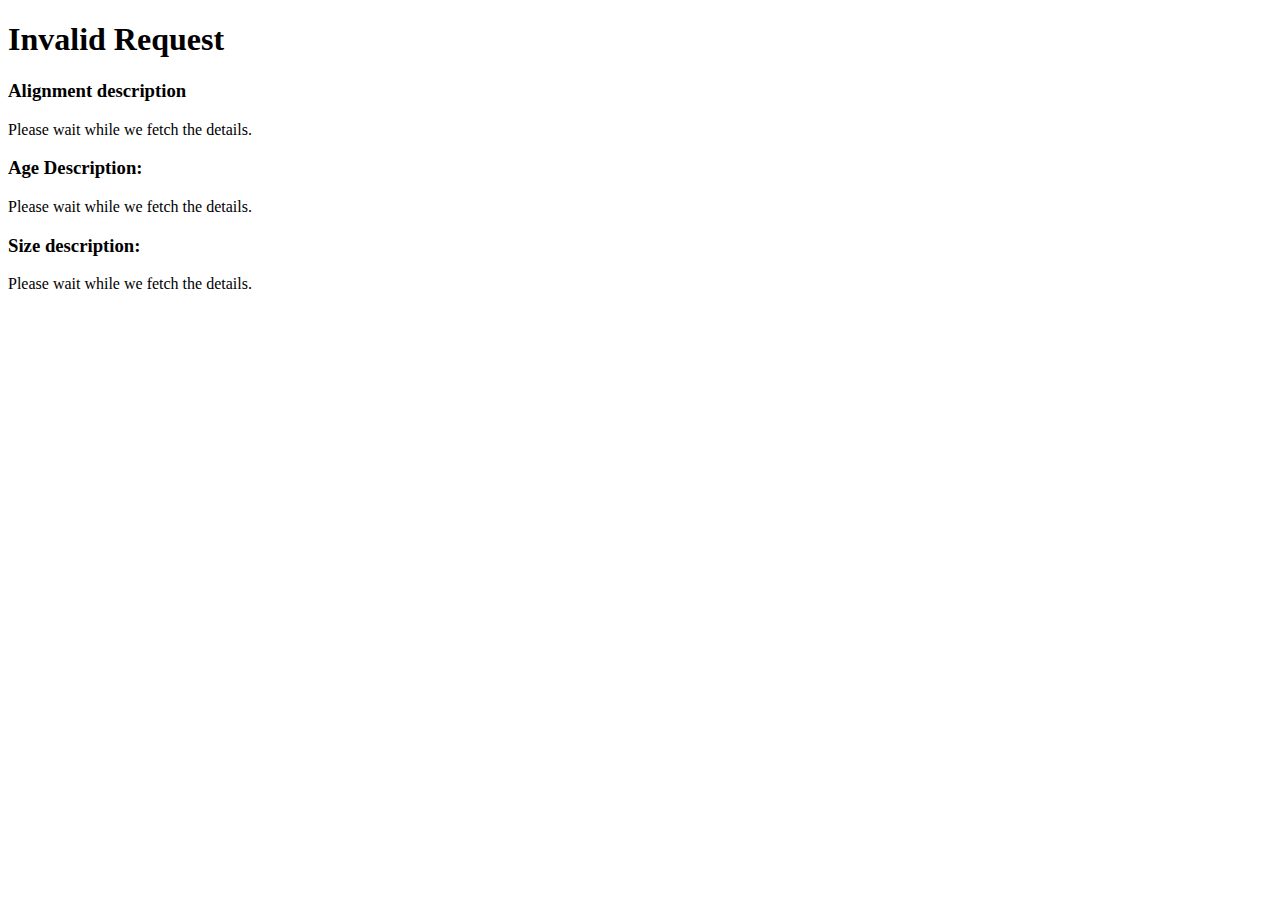
==== details.html @ 42569f5c "first commit" ====
<!DOCTYPE html>
<html lang="en">
<head>
    <meta charset="UTF-8">
    <meta name="viewport" content="width=device-width, initial-scale=1.0">
    <link rel="stylesheet" href="details.css">
    <title>Document</title>
</head>
<body>
    <h1 id="item-title">Loading...</h1>

    <main>
        <h3>Alignment description</h3>
        <p id="alignment-description">Please wait while we fetch the details.</p>
        <h3>Age Description:</h3>
        <p id="age-description">Please wait while we fetch the details.</p>
        <h3>Size description:</h3>
        <p id="size-description">Please wait while we fetch the details.</p>
    </main>
    
    <script src="details.js"></script>
</body>
</html>
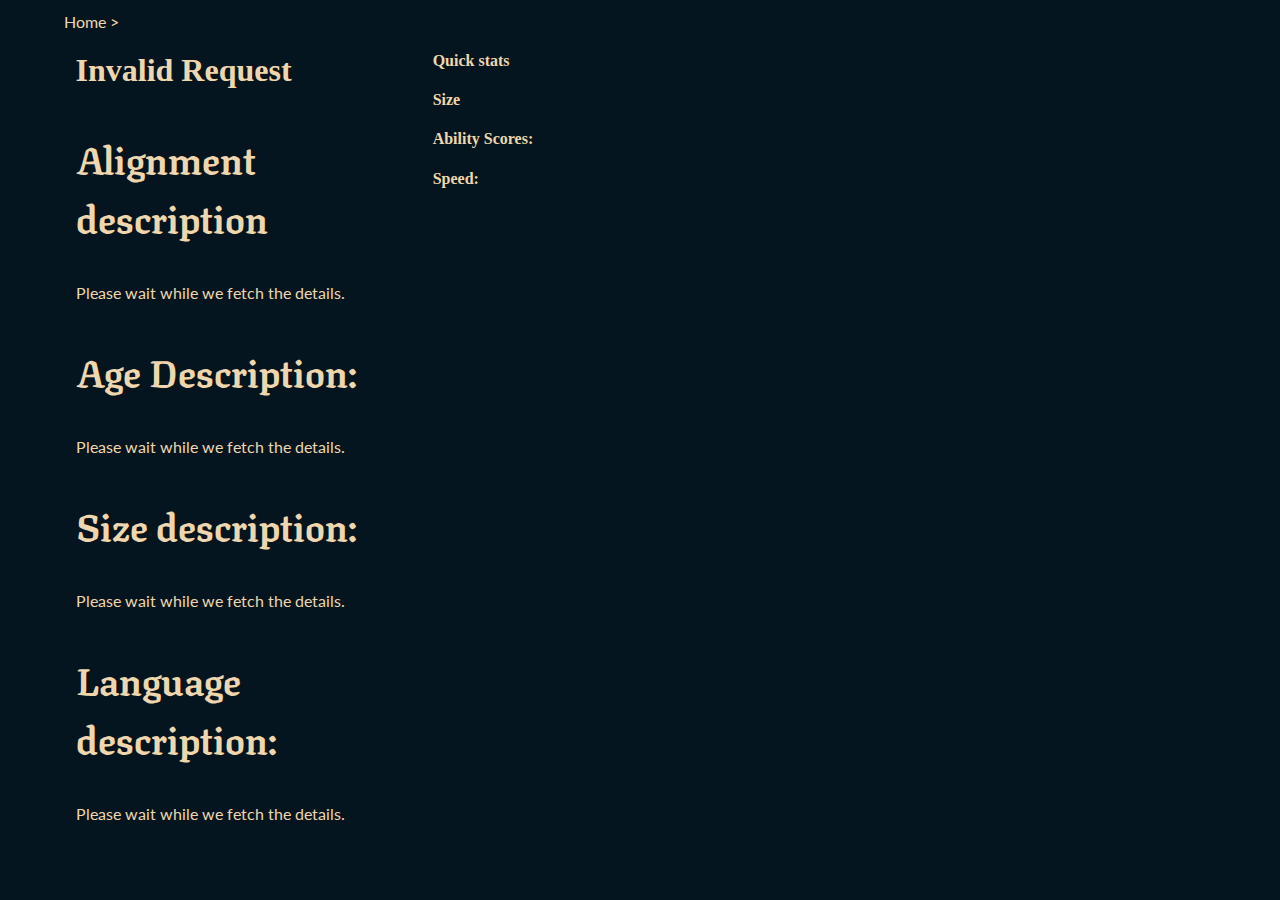
==== commit fc21aece: "images for all species, more content on details page" ====
--- a/details.html
+++ b/details.html
@@ -4,18 +4,45 @@
     <meta charset="UTF-8">
     <meta name="viewport" content="width=device-width, initial-scale=1.0">
     <link rel="stylesheet" href="details.css">
+      <!-- FONTS -->
+      <link rel="preconnect" href="https://fonts.googleapis.com">
+      <link rel="preconnect" href="https://fonts.gstatic.com" crossorigin>
+      <link href="https://fonts.googleapis.com/css2?family=Kiwi+Maru&family=Macondo+Swash+Caps&family=Playfair+Display:ital,wght@0,400..900;1,400..900&family=Roboto:ital,wght@0,100;0,300;0,400;0,500;0,700;0,900;1,100;1,300;1,400;1,500;1,700;1,900&family=Texturina:ital,opsz,wght@0,12..72,100..900;1,12..72,100..900&display=swap" rel="stylesheet">
+  
+      <link rel="preconnect" href="https://fonts.googleapis.com">
+      <link rel="preconnect" href="https://fonts.gstatic.com" crossorigin>
+      <link href="https://fonts.googleapis.com/css2?family=Kiwi+Maru&family=Lato:ital,wght@0,100;0,300;0,400;0,700;0,900;1,100;1,300;1,400;1,700;1,900&family=Macondo+Swash+Caps&family=Playfair+Display:ital,wght@0,400..900;1,400..900&family=Roboto:ital,wght@0,100;0,300;0,400;0,500;0,700;0,900;1,100;1,300;1,400;1,500;1,700;1,900&family=Texturina:ital,opsz,wght@0,12..72,100..900;1,12..72,100..900&display=swap" rel="stylesheet">
     <title>Document</title>
 </head>
 <body>
-    <h1 id="item-title">Loading...</h1>
+    <nav>
+        <a href="index.html">Home ></a>
+    </nav>
 
-    <main>
-        <h3>Alignment description</h3>
-        <p id="alignment-description">Please wait while we fetch the details.</p>
-        <h3>Age Description:</h3>
-        <p id="age-description">Please wait while we fetch the details.</p>
-        <h3>Size description:</h3>
-        <p id="size-description">Please wait while we fetch the details.</p>
+    <main> 
+    <div id="banner-image">
+    </div>
+
+        <section>
+            <h1 id="item-title">Loading...</h1>
+            <h3>Alignment description</h3>
+            <p id="alignment-description">Please wait while we fetch the details.</p>
+            <h3>Age Description:</h3>
+            <p id="age-description">Please wait while we fetch the details.</p>
+            <h3>Size description:</h3>
+            <p id="size-description">Please wait while we fetch the details.</p>
+            <h3>Language description:</h3>
+            <p id="language-description">Please wait while we fetch the details.</p>
+        </section>
+        <section class="quick-stats">
+            <h4>Quick stats</h4>
+            <h4>Size</h4>
+            <p id="size"></p>
+            <h4>Ability Scores:</h4>
+            <p id="ability-score"></p>
+            <h4>Speed:</h4>
+            <p id="speed"></p>
+        </section>
     </main>
     
     <script src="details.js"></script>
--- a/details.css
+++ b/details.css
@@ -0,0 +1,41 @@
+body {
+    background-color: #04151F;
+    color: #EFD6AC;
+    margin: 0;
+    padding-left: 5%;
+    padding-right: 5%;
+}
+
+section {
+    max-width: 30%;
+    padding-left: 1%;
+}
+
+main {
+    display: flex;
+}
+
+nav{
+    margin-top: 1%;
+    font-family: "Lato", serif;
+}
+
+nav a {
+    text-decoration: none;
+    color: #EFD6AC;
+}
+
+h3 {
+    font-family: "Texturina", serif;
+    font-size: 38px;
+}
+
+p {
+    font-family: "Lato", sans-serif;
+}
+
+ 
+
+ 
+
+ 